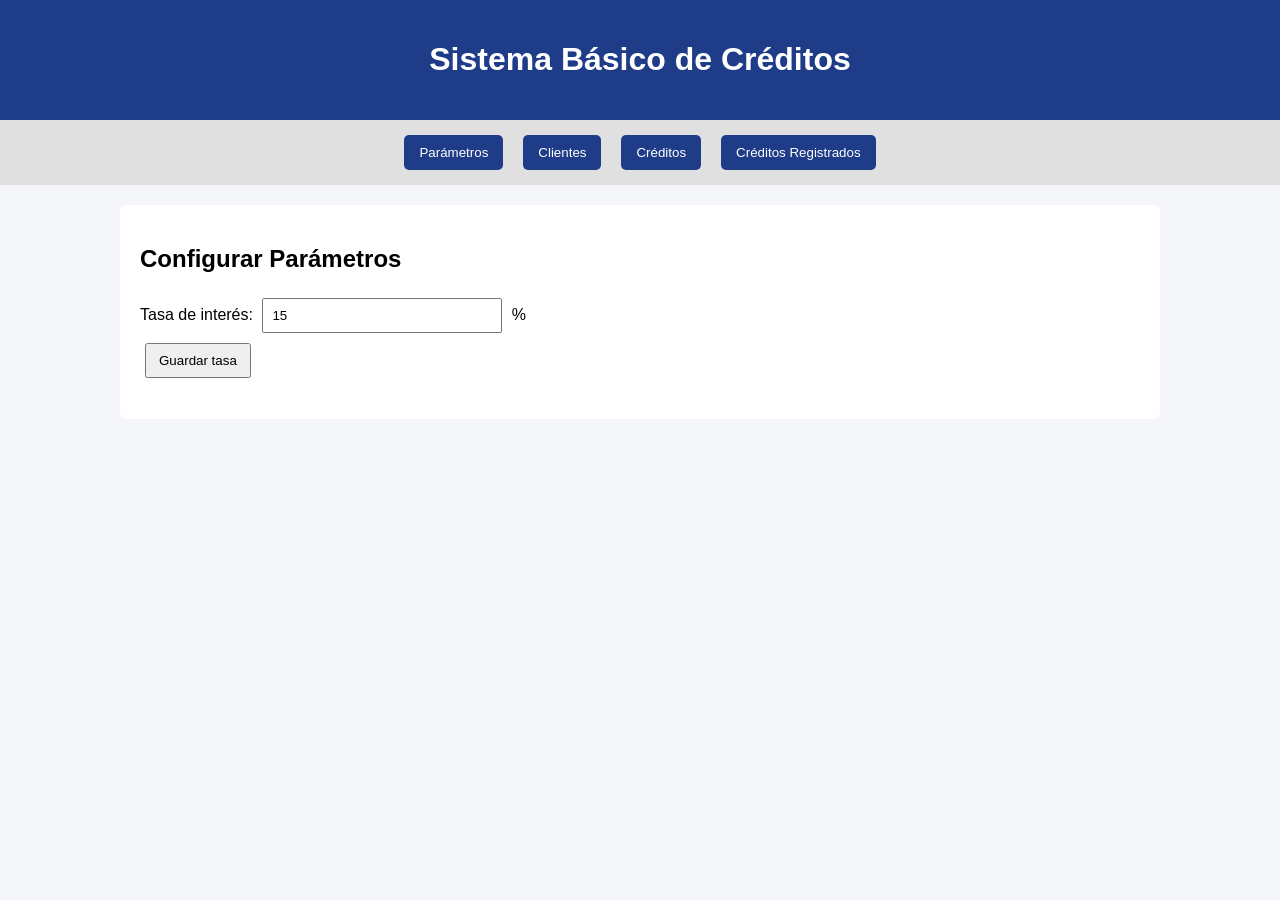
==== index.html @ 6286e8fd "agregar index" ====
<!DOCTYPE html>
<html lang="es">
<head>
  <meta charset="UTF-8">
  <meta name="viewport" content="width=device-width, initial-scale=1">
  <title>Sistema de Créditos</title>
</head>
<body>

<header>
  <h1>Sistema Básico de Créditos</h1>
   <link rel="stylesheet" href="simulador_completo.css">
</header>

<nav>
  <button onclick="mostrarSeccion('parametros')">Parámetros</button>
  <button onclick="mostrarSeccion('clientes')">Clientes</button>
  <button onclick="mostrarSeccion('creditos')" >Créditos</button>
  <button onclick="mostrarSeccion('listaCreditos'); pintarCreditos(creditos);">Créditos Registrados</button>
</nav>

<section id="parametros">
  <h2>Configurar Parámetros</h2>

  <label>Tasa de interés:</label>
  <input type="number" min="10" max="20" value="15" id="tasaInteres">
  <span>%</span>

  <br>
  <button onclick="guardarTasa();">Guardar tasa</button>

  <p id="mensajeTasa"></p>
</section>

<section id="clientes">
  <h2>Registro de Clientes</h2>

  <input type="text" id="Cedula" placeholder="Ingrese Cedula">
  <input type="text" id="Nombre" placeholder="Ingrese Nombre">
  <input type="text" id="Apellido" placeholder="Ingrese Apellido" >
  <input type="number" id="Ingresos" placeholder="Ingresos" >
  <input type="number" id="Egresos" placeholder="Egresos">

  <br>


  <button onclick="guardarCliente();">Guardar cliente</button>
  <button onclick="limpiar();">Limpiar</button>
  <p id="mensajeCliente"></p>

  <table>
    <thead>
      <tr>
        <th>Cédula</th>
        <th>Nombre</th>
        <th>Apellido</th>
        <th>Ingresos</th>
        <th>Egresos</th>
        <th>Acciones</th>
        
      </tr>
    </thead>
    <tbody id="tablaClientes"></tbody>
  </table>
</section>
<section id="creditos">
  <h2>Solicitar Crédito</h2>

  <label for="buscarCedulaCredito">Cédula del cliente:</label>
  <input type="text" id="buscarCedulaCredito">
  <button onclick="buscarClienteCredito()">Buscar cliente</button>

  <div id="datosClienteCredito" class="card"></div>

  <label for="montoCredito">Monto ($):</label>
  <input type="number" id="montoCredito" min="0.01" step="0.01">
  <label for="plazoCredito">Plazo (años):</label>
  <input type="number" id="plazoCredito" min="1" step="1">

  <br>

  <button onclick="calcularCredito()">Calcular crédito</button>

  <div id="resultadoCredito"></div>

  <button id="btnSolicitarCredito" onclick="solicitarCredito()" disabled>
    Asignar Crédito
  </button>
  <p id="mensajeAsignacion" aria-live="polite"></p>
</section>

<section id="listaCreditos">
  <h2>Créditos Registrados</h2>

  <label for="buscarCedulaListado">Cédula del cliente:</label>
  <input type="text" id="buscarCedulaListado" placeholder="Ingrese la cédula">
  <p id="mensajeHistorial" aria-live="polite"></p>
  <button onclick="buscarCreditosCliente()">Buscar</button>
  <button onclick="pintarCreditos(creditos)">Ver todos</button>

  <table>
    <thead>
      <tr>
        <th>Cédula</th>
        <th>Nombre</th>
        <th>Apellido</th>
        <th>Monto</th>
        <th>Tasa</th>
        <th>Plazo</th>
        <th>Cuota</th>
      </tr>
    </thead>
    <tbody id="tablaCreditos"></tbody>
  </table>
</section>

<script src="utilitarios.js"></script>
<script src="simulador_completo.js"></script>
</body>
</html>
---- simulador_completo.css ----
body {
      font-family: Arial, sans-serif;
      background: #f4f6f9;
      margin: 0;
      padding: 0;
    }

    header {
      background: #1f3c88;
      color: white;
      padding: 20px;
      text-align: center;
    }

    nav {
      display: flex;
      justify-content: center;
      background: #e0e0e0;
      padding: 10px;
      gap: 10px;
      flex-wrap: wrap;
    }

    nav button {
      padding: 10px 15px;
      border: none;
      background: #1f3c88;
      color: white;
      cursor: pointer;
      border-radius: 5px;
    }

    nav button:hover {
      background: #14275c;
    }

    section {
      display: none;
      padding: 20px;
      max-width: 1000px;
      margin: auto;
      background: white;
      margin-top: 20px;
      border-radius: 8px;
    }

    section.activa {
      display: block;
    }

    input, select {
      padding: 8px;
      margin: 5px;
      width: 220px;
    }

    button {
      padding: 8px 12px;
      margin: 5px;
      cursor: pointer;
    }

    table {
      width: 100%;
      border-collapse: collapse;
      margin-top: 15px;
    }

    th, td {
      border: 1px solid #ccc;
      padding: 8px;
      text-align: center;
    }

    th {
      background: #1f3c88;
      color: white;
    }

    .aprobado {
      background: #d4edda;
      color: #155724;
      padding: 15px;
      border-radius: 5px;
      font-weight: bold;
      margin-top: 15px;
    }

    .rechazado {
      background: #f8d7da;
      color: #721c24;
      padding: 15px;
      border-radius: 5px;
      font-weight: bold;
      margin-top: 15px;
    }

    .card {
      background: #f1f1f1;
      padding: 15px;
      border-radius: 5px;
      margin-top: 10px;
    }
  
button:disabled { opacity: .5; cursor: not-allowed; }
section { overflow-x: auto; }
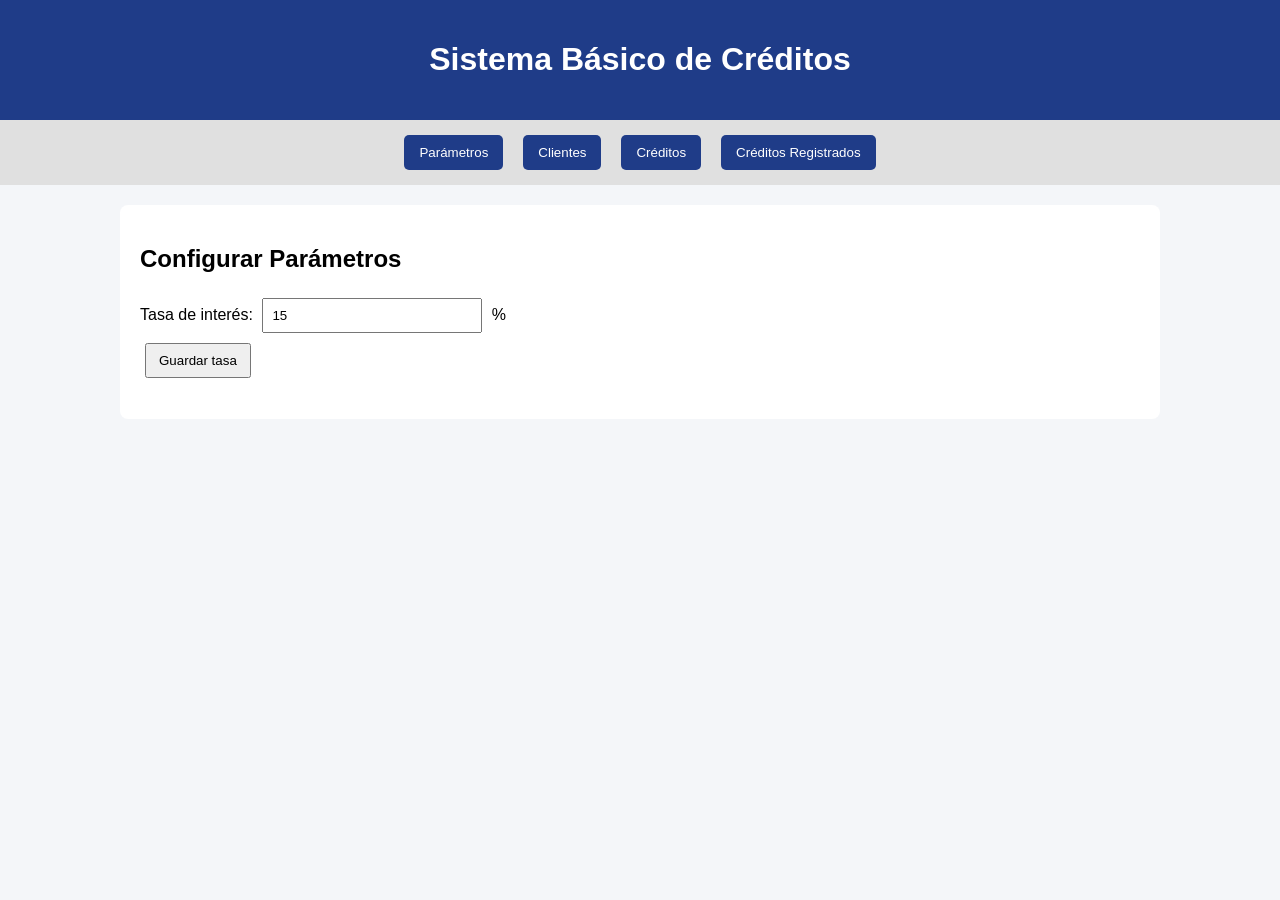
==== commit 1de525d2: "validaciones" ====
--- a/index.html
+++ b/index.html
@@ -68,19 +68,23 @@
 
   <label for="buscarCedulaCredito">Cédula del cliente:</label>
   <input type="text" id="buscarCedulaCredito">
+  <p class="error-campo" id="error_buscarCedulaCredito" aria-live="polite"></p>
   <button onclick="buscarClienteCredito()">Buscar cliente</button>
 
   <div id="datosClienteCredito" class="card"></div>
 
   <label for="montoCredito">Monto ($):</label>
-  <input type="number" id="montoCredito" min="0.01" step="0.01">
+  <input type="number" id="montoCredito" max="100000" min="0.01" step="0.01">
+  <p class="error-campo" id="error_montoCredito" aria-live="polite"></p>
   <label for="plazoCredito">Plazo (años):</label>
-  <input type="number" id="plazoCredito" min="1" step="1">
+  <input type="number" id="plazoCredito" max="30" min="1" step="1">
+  <p class="error-campo" id="error_plazoCredito" aria-live="polite"></p>
 
   <br>
 
-  <button onclick="calcularCredito()">Calcular crédito</button>
+  <button onclick="calcularCredito()">Calcular Simulador</button>
 
+  <p class="error-campo" id="error_tasaCredito" aria-live="polite"></p>
   <div id="resultadoCredito"></div>
 
   <button id="btnSolicitarCredito" onclick="solicitarCredito()" disabled>
--- a/simulador_completo.css
+++ b/simulador_completo.css
@@ -105,3 +105,14 @@
   
 button:disabled { opacity: .5; cursor: not-allowed; }
 section { overflow-x: auto; }
+
+/* Mensajes debajo de los campos; aparecen únicamente al calcular. */
+.error-campo { color: #a51c30; font-size: .9rem; margin: 3px 5px 12px; }
+.error-campo:empty { display: none; }
+[aria-invalid="true"] { border: 2px solid #a51c30; }
+input { box-sizing: border-box; max-width: 100%; }
+@media (max-width: 600px) {
+  section { margin: 12px 8px; padding: 16px; }
+  input { display: block; width: 100%; margin: 5px 0; }
+  nav button { flex: 1 1 40%; }
+}
